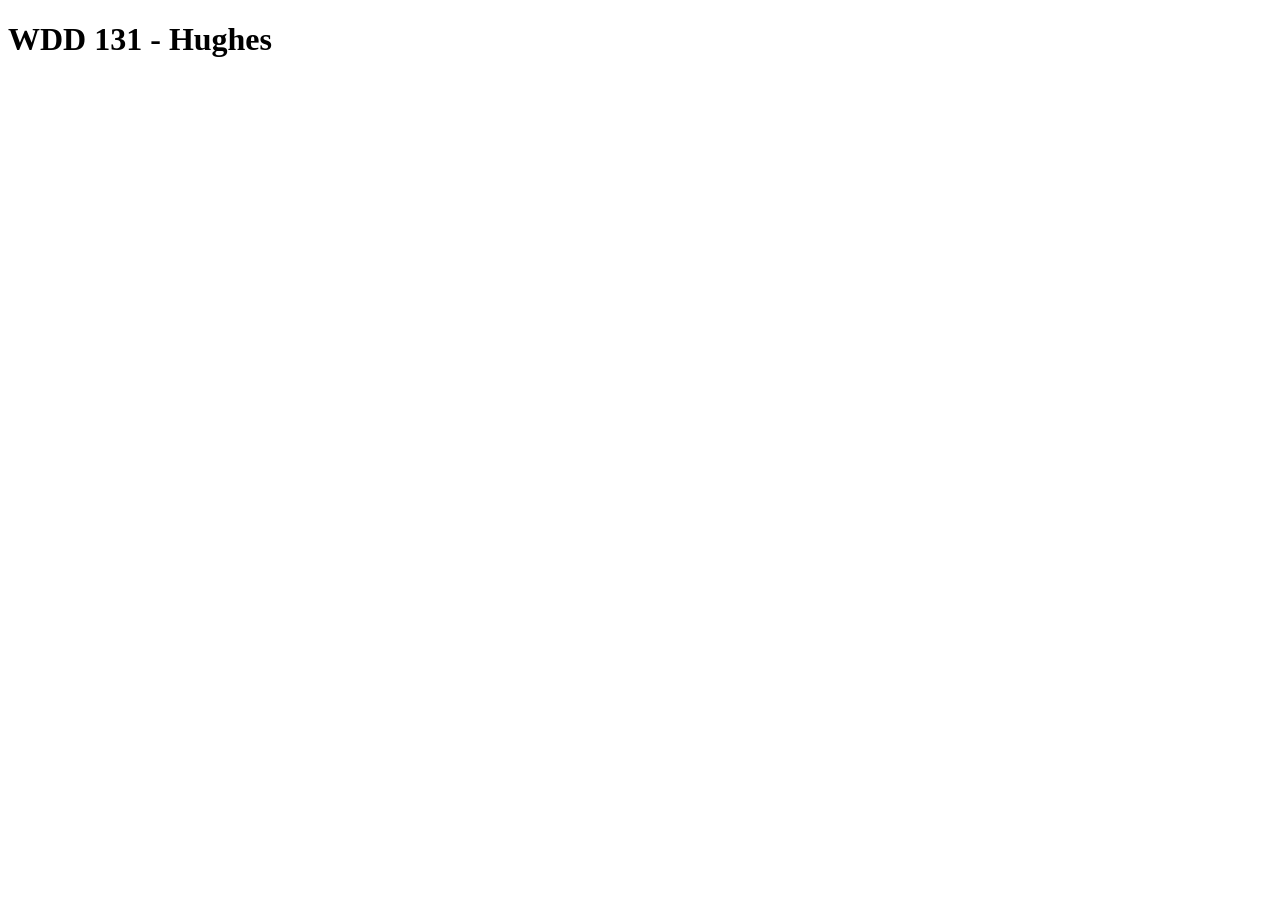
==== index.html @ ee5faa24 "initial commit" ====
<!DOCTYPE html>
<html lang="en">
<head>
    <meta charset="UTF-8">
    <meta name="viewport" content="width=device-width, initial-scale=1.0">
    <title>WDD 131</title>
</head>
<body>
    <h1>WDD 131 - Hughes</h1>
</body>
</html>
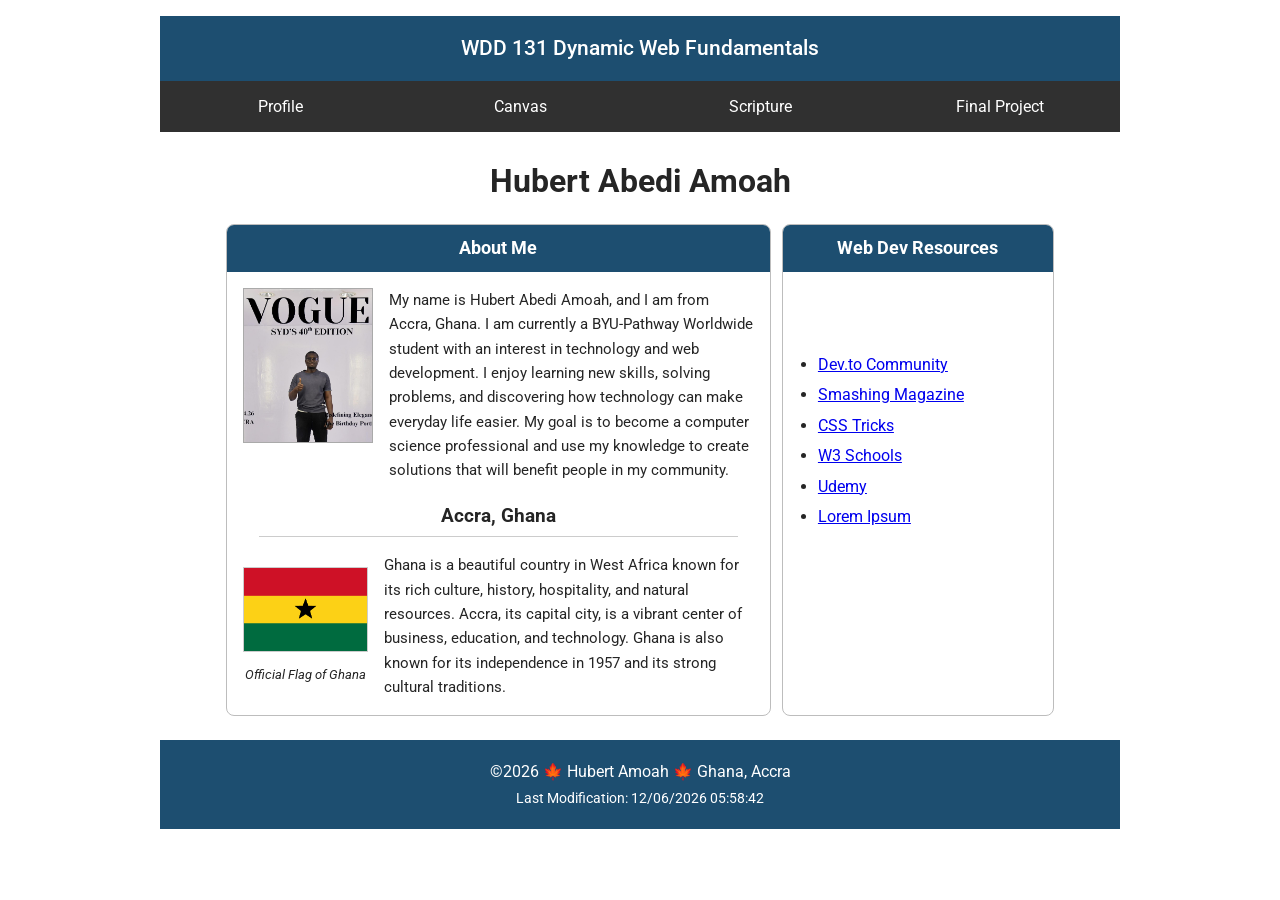
==== commit 11d23daa: "homepage commit 2" ====
--- a/index.html
+++ b/index.html
@@ -1,11 +1,145 @@
+
 <!DOCTYPE html>
 <html lang="en">
 <head>
     <meta charset="UTF-8">
     <meta name="viewport" content="width=device-width, initial-scale=1.0">
-    <title>WDD 131</title>
+
+    <meta name="description" content="WDD 131 Dynamic Web Fundamentals. Personal homepage of Hubert Abedi Amoah from Ghana, featuring my background, interests, technology journey, and web development resources.">
+
+    <meta name="author" content="Hubert Abedi Amoah">
+
+    <title>WDD 131 Dynamic Web Fundamentals Hubert Abedi Amoah</title>
+
+    <link rel="stylesheet" href="styles/base.css">
+
+    <script src="scripts/getdates.js" defer></script>
 </head>
+
 <body>
-    <h1>WDD 131 - Hughes</h1>
+
+    <header>
+        <span id="course-title">WDD 131 Dynamic Web Fundamentals</span>
+
+        <nav>
+            <a href="https://linkedin.com" target="_blank" rel="noopener noreferrer">Profile</a>
+
+            <a href="https://byupw.instructure.com/" target="_blank" rel="noopener noreferrer">Canvas</a>
+
+            <a href="https://www.churchofjesuschrist.org/study/scriptures/bofm/1-ne/3?lang=eng&id=p7#p7" target="_blank" rel="noopener noreferrer">Scripture</a>
+
+            <a href="#">Final Project</a>
+        </nav>
+    </header>
+
+    <main>
+        <h1>Hubert Abedi Amoah</h1>
+
+        <div class="cards">
+
+            <section class="card about">
+                <h2>About Me</h2>
+
+                <div class="about-content">
+
+                    <img class="profile-photo"
+                         src="images/hubert.jpg"
+                         alt="Portrait of Hubert Abedi Amoah">
+
+                    <p>
+                        My name is Hubert Abedi Amoah, and I am from Accra,
+                        Ghana. I am currently a BYU-Pathway Worldwide student
+                        with an interest in technology and web development.
+                        I enjoy learning new skills, solving problems, and
+                        discovering how technology can make everyday life
+                        easier. My goal is to become a computer science
+                        professional and use my knowledge to create solutions
+                        that will benefit people in my community.
+                    </p>
+
+                </div>
+
+                <h3>Accra, Ghana</h3>
+
+                <div class="location-content">
+
+                    <figure>
+                        <img src="images/ghana-flag.png"
+                             alt="Official flag of Ghana">
+
+                        <figcaption>Official Flag of Ghana</figcaption>
+                    </figure>
+
+                    <p>
+                        Ghana is a beautiful country in West Africa known
+                        for its rich culture, history, hospitality, and
+                        natural resources. Accra, its capital city, is a
+                        vibrant center of business, education, and
+                        technology. Ghana is also known for its
+                        independence in 1957 and its strong cultural
+                        traditions.
+                    </p>
+
+                </div>
+            </section>
+
+            <section class="card resources">
+
+                <h2>Web Dev Resources</h2>
+
+                <div class="resource-content">
+
+                    <ul>
+                        <li>
+                            <a href="https://dev.to/" target="_blank" rel="noopener noreferrer">
+                                Dev.to Community
+                            </a>
+                        </li>
+
+                        <li>
+                            <a href="https://www.smashingmagazine.com/" target="_blank" rel="noopener noreferrer">
+                                Smashing Magazine
+                            </a>
+                        </li>
+
+                        <li>
+                            <a href="https://css-tricks.com/" target="_blank" rel="noopener noreferrer">
+                                CSS Tricks
+                            </a>
+                        </li>
+
+                        <li>
+                            <a href="https://www.w3schools.com/" target="_blank" rel="noopener noreferrer">
+                                W3 Schools
+                            </a>
+                        </li>
+
+                        <li>
+                            <a href="https://www.udemy.com/" target="_blank" rel="noopener noreferrer">
+                                Udemy
+                            </a>
+                        </li>
+
+                        <li>
+                            <a href="https://www.lipsum.com/" target="_blank" rel="noopener noreferrer">
+                                Lorem Ipsum
+                            </a>
+                        </li>
+                    </ul>
+
+                </div>
+            </section>
+
+        </div>
+    </main>
+
+    <footer>
+        <p>
+            ©<span id="currentyear"></span> 🍁 Hubert Amoah 🍁 Ghana, Accra
+        </p>
+
+        <p id="lastModified"></p>
+    </footer>
+
 </body>
-</html>+</html>
--- a/styles/base.css
+++ b/styles/base.css
@@ -0,0 +1,227 @@
+
+@import url('https://fonts.googleapis.com/css2?family=Roboto:wght@400;500;700&display=swap');
+
+:root {
+    --primary-color: #1d4e70;
+    --secondary-color: #303030;
+    --accent-color: #f2b544;
+    --background-color: #ffffff;
+    --text-color: #252525;
+}
+
+* {
+    margin: 0;
+    padding: 0;
+    box-sizing: border-box;
+}
+
+body {
+    font-family: 'Roboto', sans-serif;
+    color: var(--text-color);
+    background-color: var(--background-color);
+    line-height: 1.6;
+}
+
+/* Header */
+
+header {
+    max-width: 960px;
+    margin: 1rem auto 0;
+}
+
+#course-title {
+    display: block;
+    background-color: var(--primary-color);
+    color: white;
+    text-align: center;
+    padding: 1rem;
+    font-size: 1.3rem;
+    font-weight: 500;
+}
+
+/* Navigation */
+
+nav {
+    display: flex;
+    justify-content: space-around;
+    align-items: center;
+    background-color: var(--secondary-color);
+}
+
+nav a {
+    color: white;
+    text-decoration: none;
+    padding: 0.8rem 1rem;
+    flex: 1;
+    text-align: center;
+    transition: background-color 0.3s ease, color 0.3s ease;
+}
+
+nav a:hover {
+    background-color: var(--accent-color);
+    color: #222222;
+}
+
+/* Main content */
+
+main {
+    max-width: 860px;
+    margin: 1.5rem auto;
+    padding: 0 1rem;
+}
+
+h1 {
+    text-align: center;
+    margin-bottom: 1rem;
+    font-size: 2rem;
+}
+
+.cards {
+    display: grid;
+    grid-template-columns: 2fr 1fr;
+    gap: 0.7rem;
+}
+
+.card {
+    border: 1px solid #bdbdbd;
+    border-radius: 8px;
+    overflow: hidden;
+}
+
+.card h2 {
+    background-color: var(--primary-color);
+    color: white;
+    text-align: center;
+    padding: 0.6rem;
+    font-size: 1.1rem;
+}
+
+/* About Me section */
+
+.about-content {
+    padding: 1rem;
+    display: flex;
+    gap: 1rem;
+    align-items: flex-start;
+}
+
+.about-content p,
+.location-content p {
+    font-size: 0.95rem;
+}
+
+.profile-photo {
+    width: 130px;
+    height: 155px;
+    object-fit: cover;
+    border: 1px solid #aaa;
+}
+
+.about h3 {
+    text-align: center;
+    margin: 0.2rem 2rem 0;
+    border-bottom: 1px solid #ccc;
+    padding-bottom: 0.3rem;
+}
+
+.location-content {
+    display: flex;
+    align-items: center;
+    gap: 1rem;
+    padding: 1rem;
+}
+
+.location-content figure {
+    flex: 0 0 125px;
+    text-align: center;
+}
+
+.location-content img {
+    width: 125px;
+    height: 85px;
+    object-fit: cover;
+    border: 1px solid #ccc;
+}
+
+.location-content figcaption {
+    font-size: 0.8rem;
+    font-style: italic;
+    margin-top: 0.3rem;
+}
+
+/* Web Development Resources */
+
+.resource-content {
+    padding: 1rem;
+    margin-top: 4rem;
+}
+
+.resource-content ul {
+    padding-left: 1.2rem;
+}
+
+.resource-content li {
+    margin-bottom: 0.3rem;
+}
+
+.resource-content a {
+    color: #0000ee;
+}
+
+.resource-content a:hover {
+    color: var(--primary-color);
+}
+
+/* Footer */
+
+footer {
+    max-width: 960px;
+    margin: 1rem auto;
+    padding: 1rem;
+    background-color: var(--primary-color);
+    color: white;
+    text-align: center;
+}
+
+footer p {
+    margin: 0.2rem;
+}
+
+#lastModified {
+    color: #ffffff;
+    font-size: 0.85rem;
+}
+
+/* Responsive design */
+
+@media screen and (max-width: 650px) {
+
+    nav {
+        flex-direction: column;
+    }
+
+    nav a {
+        width: 100%;
+    }
+
+    .cards {
+        grid-template-columns: 1fr;
+    }
+
+    .about-content {
+        flex-direction: column-reverse;
+        align-items: center;
+    }
+
+    .location-content {
+        flex-direction: column;
+    }
+
+    .resource-content {
+        margin-top: 1rem;
+    }
+
+    main {
+        padding: 0 0.7rem;
+    }
+}
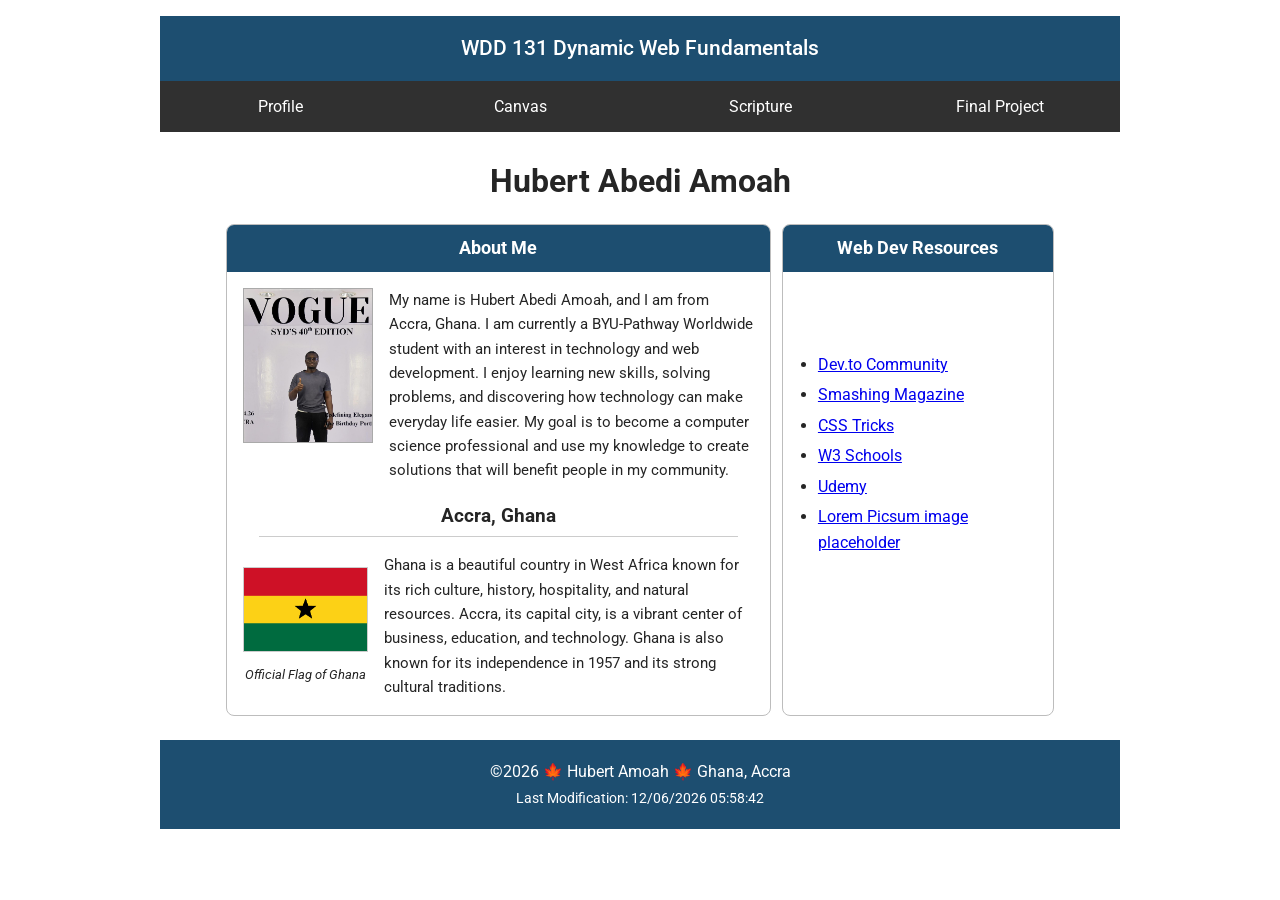
==== commit d5439ed9: "homepage commit 3" ====
--- a/index.html
+++ b/index.html
@@ -5,11 +5,15 @@
     <meta charset="UTF-8">
     <meta name="viewport" content="width=device-width, initial-scale=1.0">
 
-    <meta name="description" content="WDD 131 Dynamic Web Fundamentals. Personal homepage of Hubert Abedi Amoah from Ghana, featuring my background, interests, technology journey, and web development resources.">
+   <meta name="description" content="Personal homepage of Hubert Abedi Amoah, a BYU-Pathway student from Ghana interested in technology and web development.">
 
     <meta name="author" content="Hubert Abedi Amoah">
 
     <title>WDD 131 Dynamic Web Fundamentals Hubert Abedi Amoah</title>
+
+    <link rel="preconnect" href="https://fonts.googleapis.com">
+    <link rel="preconnect" href="https://fonts.gstatic.com" crossorigin>
+    <link href="https://fonts.googleapis.com/css2?family=Roboto:wght@400;500;700&display=swap" rel="stylesheet">
 
     <link rel="stylesheet" href="styles/base.css">
 
@@ -122,7 +126,7 @@
 
                         <li>
                             <a href="https://www.lipsum.com/" target="_blank" rel="noopener noreferrer">
-                                Lorem Ipsum
+                                Lorem Picsum image placeholder
                             </a>
                         </li>
                     </ul>
--- a/styles/base.css
+++ b/styles/base.css
@@ -1,5 +1,4 @@
 
-@import url('https://fonts.googleapis.com/css2?family=Roboto:wght@400;500;700&display=swap');
 
 :root {
     --primary-color: #1d4e70;
